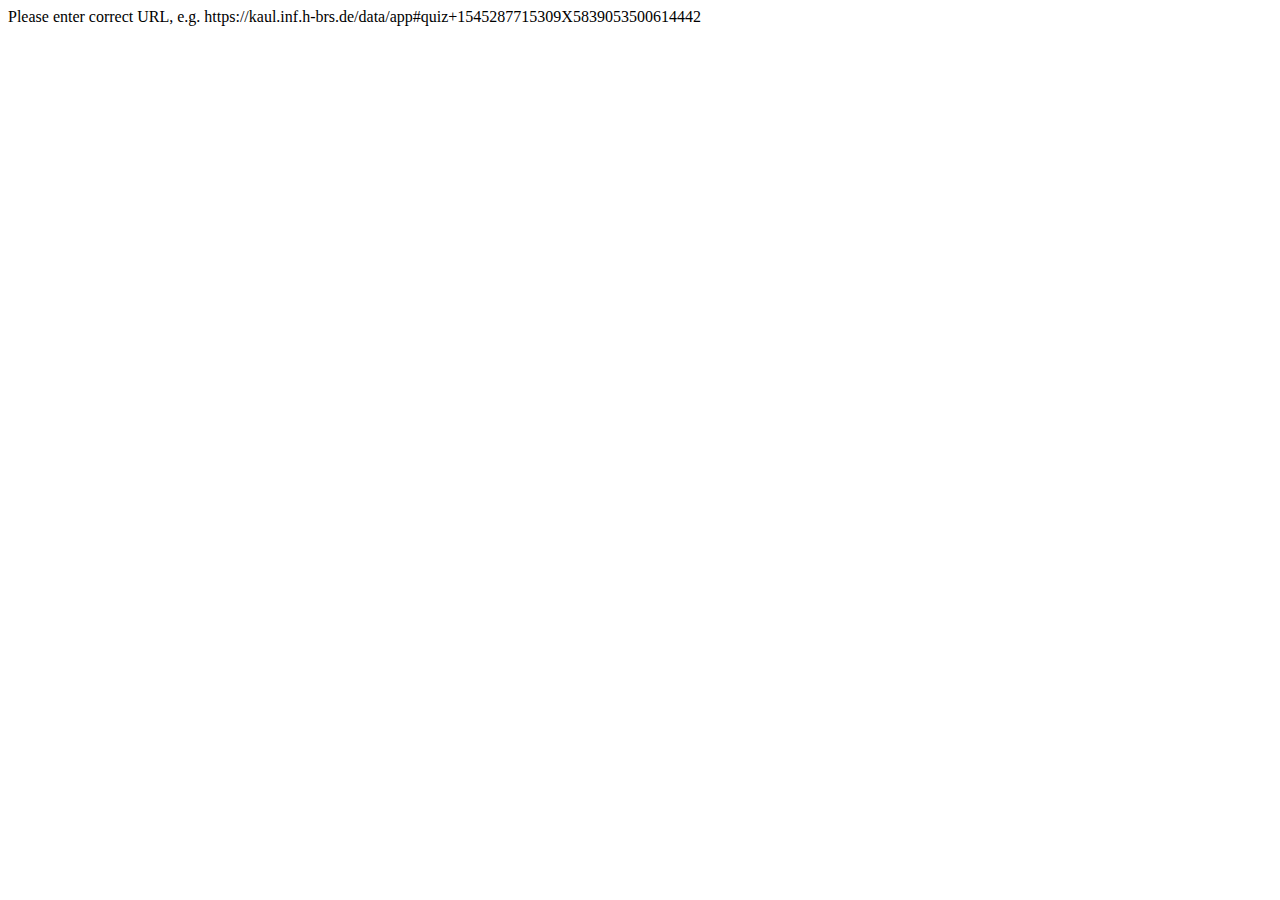
==== app/index.html @ 75377ea2 "add App URL" ====
<!DOCTYPE html>
<html lang="de">
<meta charset="UTF-8">
<meta name="viewport" content="width=device-width, initial-scale=1.0">
<title>App</title>
<div id="app"></div>
<script src="https://ccmjs.github.io/ccm/versions/ccm-18.6.6.min.js"></script>
<script>
  (async function(){
    const div = document.getElementById('app');
    if (window.location.hash.length > 0) {
      const [ comp, id ] = window.location.hash.slice(1).split('+');
      const $ = window.ccm.helper;
      const data = await ccm.get({ "name": "components", "url": "https://ccm2.inf.h-brs.de" }, {});
      const DMS = {};
      for ( const record of data ){
        // with version number
        DMS[ $.getIndex( record.url ) ] = record.url;
        // without version number
        DMS[ record.key ] = record.url;
      }

      const config = await ccm.get({ name: comp, url: "https://ccm2.inf.h-brs.de" }, id );

      ccm.start( DMS[comp], $.integrate( {root: div}, config ));

    } else {
      div.innerHTML = 'Please enter correct URL, e.g. https://kaul.inf.h-brs.de/data/app#quiz+1545287715309X5839053500614442';
    }
  })();
</script>
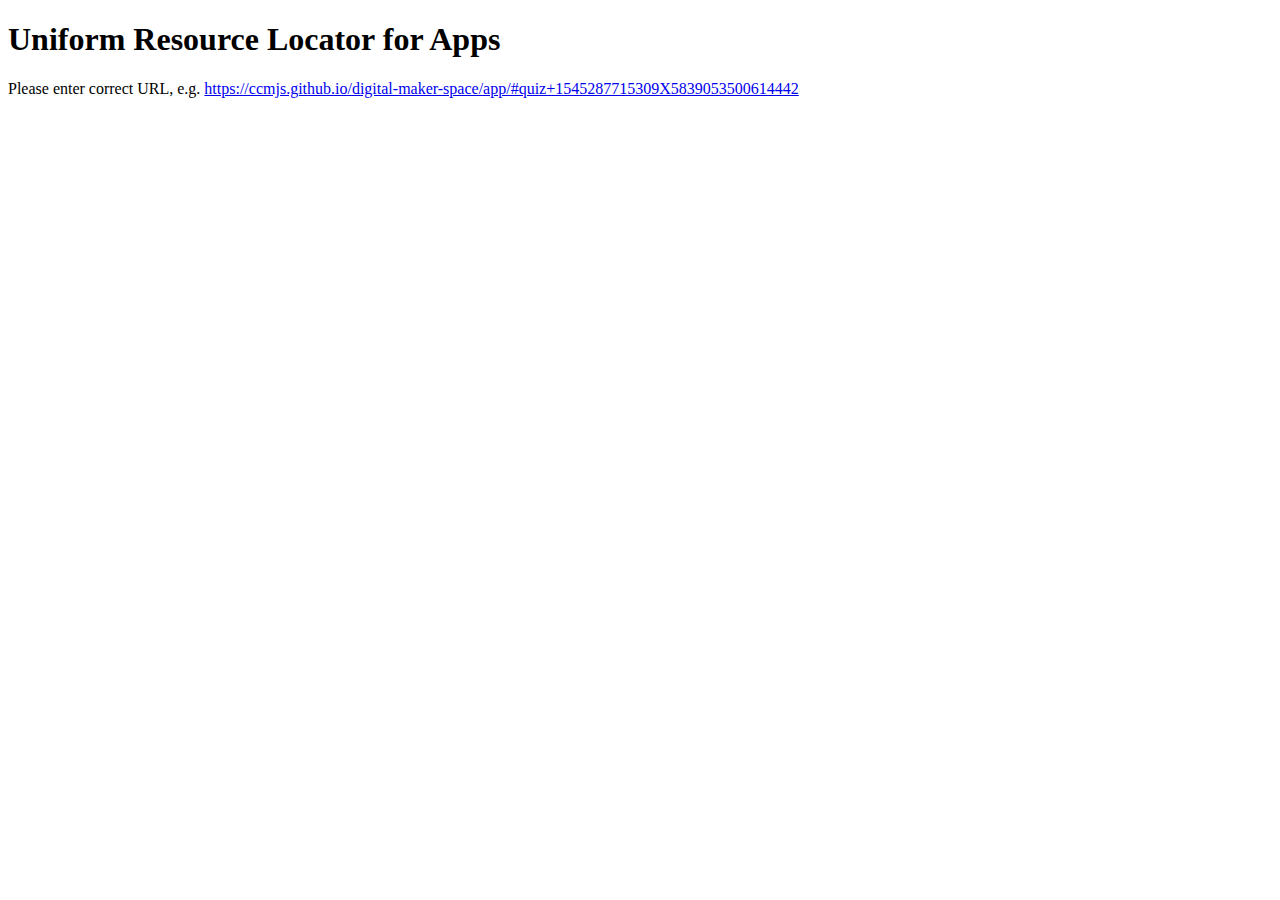
==== commit 56060b06: "add App URL" ====
--- a/app/index.html
+++ b/app/index.html
@@ -25,7 +25,7 @@
       ccm.start( DMS[comp], $.integrate( {root: div}, config ));
 
     } else {
-      div.innerHTML = 'Please enter correct URL, e.g. https://kaul.inf.h-brs.de/data/app#quiz+1545287715309X5839053500614442';
+      div.innerHTML = '<h1>Uniform Resource Locator for Apps</h1>Please enter correct URL, e.g. <a target="_blank" href="https://ccmjs.github.io/digital-maker-space/app/#quiz+1545287715309X5839053500614442" rel="noopener"> https://ccmjs.github.io/digital-maker-space/app/#quiz+1545287715309X5839053500614442 </a>';
     }
   })();
 </script>
